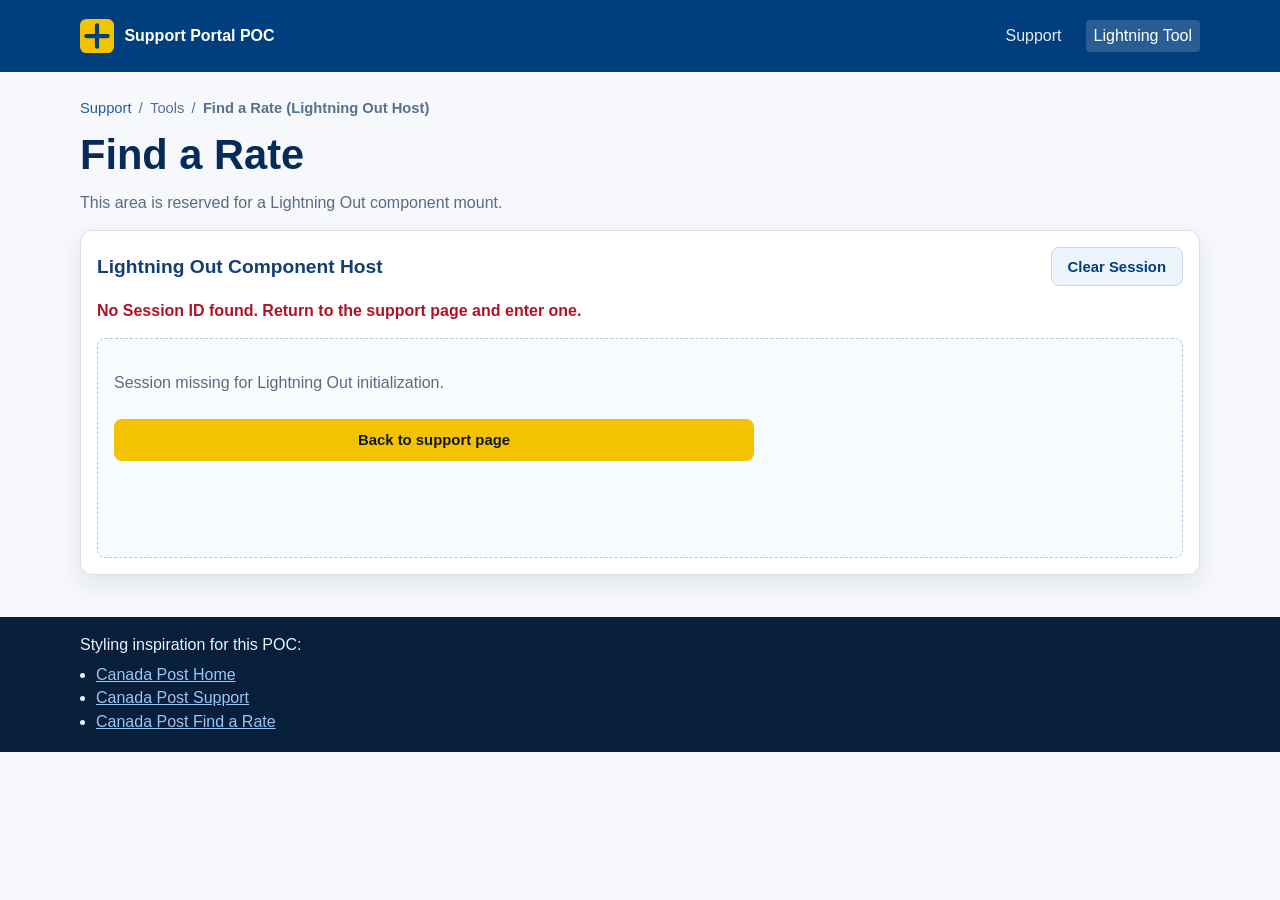
==== host.html @ 67263a51 "Initial Lightning Out POC website scaffold. Add a self-contained two-page support-styled demo with s" ====
<!DOCTYPE html>
<html lang="en">
<head>
  <meta charset="UTF-8">
  <meta name="viewport" content="width=device-width, initial-scale=1.0">
  <title>Find a Rate Tool | Lightning Out POC</title>
  <link rel="stylesheet" href="assets/css/styles.css">
</head>
<body class="page page-tool">
  <header class="site-header">
    <div class="wrap header-row">
      <a class="brand" href="index.html" aria-label="Support Portal home">
        <img src="assets/img/logo-mark.svg" alt="" class="brand-mark">
        <span class="brand-text">Support Portal POC</span>
      </a>
      <nav class="header-links" aria-label="Primary">
        <a href="index.html">Support</a>
        <a href="host.html" aria-current="page">Lightning Tool</a>
      </nav>
    </div>
  </header>

  <main>
    <section class="tool-shell">
      <div class="wrap">
        <nav class="breadcrumbs" aria-label="Breadcrumb">
          <a href="index.html">Support</a>
          <span>/</span>
          <span>Tools</span>
          <span>/</span>
          <strong>Find a Rate (Lightning Out Host)</strong>
        </nav>

        <div class="tool-header">
          <h1>Find a Rate</h1>
          <p>This area is reserved for a Lightning Out component mount.</p>
        </div>

        <section class="lightning-card" aria-labelledby="lightning-host-title">
          <div class="lightning-card-head">
            <h2 id="lightning-host-title">Lightning Out Component Host</h2>
            <button id="clear-session" type="button" class="btn-secondary">Clear Session</button>
          </div>
          <p id="session-state" class="status-line" role="status"></p>
          <div id="lightning-out-root" class="lightning-root" aria-live="polite">
            <p class="placeholder-copy">Initializing Lightning Out container...</p>
          </div>
        </section>
      </div>
    </section>
  </main>

  <footer class="site-footer">
    <div class="wrap">
      <p>Styling inspiration for this POC:</p>
      <ul>
        <li><a href="https://www.canadapost-postescanada.ca/" target="_blank" rel="noopener noreferrer">Canada Post Home</a></li>
        <li><a href="https://www.canadapost-postescanada.ca/cpc/en/support.page" target="_blank" rel="noopener noreferrer">Canada Post Support</a></li>
        <li><a href="https://www.canadapost-postescanada.ca/cpc/en/tools/find-a-rate.page" target="_blank" rel="noopener noreferrer">Canada Post Find a Rate</a></li>
      </ul>
    </div>
  </footer>

  <script src="assets/js/lightning-config.js"></script>
  <script src="assets/js/host.js"></script>
</body>
</html>
---- assets/css/styles.css ----
:root {
  --cp-yellow: #f3c300;
  --cp-blue: #003e7e;
  --cp-light-blue: #edf4fb;
  --cp-text: #1e2a39;
  --cp-muted: #5a6b7f;
  --cp-border: #d8e0ea;
  --cp-bg: #f6f8fb;
  --cp-white: #ffffff;
  --shadow-soft: 0 10px 24px rgba(10, 32, 70, 0.09);
}

*,
*::before,
*::after {
  box-sizing: border-box;
}

body {
  margin: 0;
  font-family: Arial, Helvetica, sans-serif;
  color: var(--cp-text);
  background: var(--cp-bg);
  line-height: 1.45;
}

.wrap {
  width: min(1120px, calc(100% - 2rem));
  margin: 0 auto;
}

.site-header {
  background: var(--cp-blue);
  color: var(--cp-white);
}

.header-row {
  display: flex;
  justify-content: space-between;
  align-items: center;
  gap: 1rem;
  min-height: 72px;
}

.brand {
  color: var(--cp-white);
  text-decoration: none;
  display: inline-flex;
  align-items: center;
  gap: 0.65rem;
  font-weight: 700;
}

.brand-mark {
  width: 34px;
  height: 34px;
}

.header-links {
  display: inline-flex;
  gap: 1rem;
}

.header-links a {
  color: var(--cp-white);
  text-decoration: none;
  opacity: 0.9;
  padding: 0.3rem 0.5rem;
  border-radius: 4px;
}

.header-links a[aria-current="page"] {
  background: rgba(255, 255, 255, 0.16);
  opacity: 1;
}

.hero {
  background: linear-gradient(160deg, var(--cp-white), #f2f7ff);
  padding: 2.5rem 0 1.75rem;
  border-bottom: 1px solid var(--cp-border);
}

.hero-content {
  display: grid;
  gap: 1.75rem;
  grid-template-columns: 1.2fr 0.8fr;
  align-items: center;
}

.kicker {
  margin: 0;
  color: var(--cp-blue);
  font-size: 0.8rem;
  font-weight: 700;
  text-transform: uppercase;
  letter-spacing: 0.07em;
}

h1 {
  margin: 0.4rem 0 0.7rem;
  font-size: clamp(1.9rem, 4vw, 2.6rem);
  color: #072b58;
}

.hero-copy p {
  margin-top: 0;
}

.session-form {
  margin-top: 1.2rem;
  background: var(--cp-white);
  border: 1px solid var(--cp-border);
  border-radius: 10px;
  padding: 1rem;
  box-shadow: var(--shadow-soft);
  max-width: 620px;
}

.session-form label {
  display: block;
  font-weight: 700;
  margin-bottom: 0.35rem;
}

.session-form input {
  width: 100%;
  border: 1px solid #c3d1e1;
  border-radius: 8px;
  font-size: 1rem;
  padding: 0.65rem 0.7rem;
  margin-bottom: 0.5rem;
}

.session-form input:focus {
  outline: 3px solid rgba(6, 94, 194, 0.22);
  border-color: #2f73bf;
}

.helper-text {
  color: var(--cp-muted);
  margin-top: 0;
  margin-bottom: 0.65rem;
  font-size: 0.93rem;
}

.form-error {
  color: #b0122a;
  margin: 0 0 0.65rem;
  font-weight: 700;
}

.btn-primary,
.btn-secondary,
.tile-btn {
  border-radius: 8px;
  font-weight: 700;
  font-size: 0.93rem;
  padding: 0.65rem 1rem;
  border: 0;
  cursor: pointer;
}

.btn-primary {
  background: var(--cp-yellow);
  color: #101820;
  text-decoration: none;
  display: inline-flex;
  align-items: center;
  justify-content: center;
}

.btn-primary:hover {
  filter: brightness(0.97);
}

.btn-secondary {
  background: var(--cp-light-blue);
  color: var(--cp-blue);
  border: 1px solid #c5d8ed;
}

.hero-art img {
  width: 100%;
  max-width: 360px;
  margin-left: auto;
  display: block;
}

.tile-section {
  padding: 2rem 0 2.8rem;
}

.tile-section h2 {
  margin-top: 0;
  color: #0c3567;
}

.tile-grid {
  display: grid;
  grid-template-columns: repeat(3, minmax(0, 1fr));
  gap: 1rem;
}

.tile {
  background: var(--cp-white);
  border: 1px solid var(--cp-border);
  border-radius: 12px;
  padding: 1rem;
  box-shadow: var(--shadow-soft);
  display: flex;
  flex-direction: column;
}

.tile-icon {
  width: 40px;
  height: 40px;
  margin-bottom: 0.4rem;
}

.tile h3 {
  margin: 0.15rem 0;
  color: #103b70;
}

.tile p {
  margin-top: 0.25rem;
  color: var(--cp-muted);
  flex: 1;
}

.tile-btn {
  background: #f0f5fb;
  color: #49627c;
  border: 1px solid #d4e0ef;
  cursor: not-allowed;
}

.tool-shell {
  padding: 1.6rem 0 2.6rem;
}

.breadcrumbs {
  color: #56718e;
  font-size: 0.92rem;
  display: flex;
  gap: 0.45rem;
  align-items: center;
}

.breadcrumbs a {
  color: #1d5ea6;
  text-decoration: none;
}

.tool-header h1 {
  margin-bottom: 0.35rem;
}

.tool-header p {
  color: var(--cp-muted);
  margin-top: 0;
}

.lightning-card {
  background: var(--cp-white);
  border: 1px solid var(--cp-border);
  border-radius: 12px;
  box-shadow: var(--shadow-soft);
  padding: 1rem;
}

.lightning-card-head {
  display: flex;
  align-items: center;
  justify-content: space-between;
  gap: 1rem;
}

.lightning-card-head h2 {
  margin: 0;
  color: #123f75;
  font-size: 1.2rem;
}

.status-line {
  margin: 0.8rem 0 1rem;
  color: #285d92;
  font-weight: 700;
}

.status-line.is-error {
  color: #b0122a;
}

.lightning-root {
  border: 1px dashed #b7cae2;
  background: #f9fcff;
  border-radius: 8px;
  padding: 1rem;
  min-height: 220px;
}

.placeholder-copy,
.placeholder-empty p,
.placeholder-ready p {
  color: var(--cp-muted);
}

.placeholder-empty,
.placeholder-ready {
  display: grid;
  gap: 0.55rem;
  max-width: 640px;
}

code {
  background: #edf3fa;
  padding: 0.05rem 0.25rem;
  border-radius: 4px;
}

.site-footer {
  background: #071f3b;
  color: #ebf1fa;
  padding: 1rem 0 1.2rem;
}

.site-footer p {
  margin: 0 0 0.45rem;
}

.site-footer ul {
  margin: 0;
  padding-left: 1rem;
}

.site-footer a {
  color: #9bc5f5;
}

@media (max-width: 960px) {
  .hero-content {
    grid-template-columns: 1fr;
  }

  .hero-art {
    order: -1;
  }

  .hero-art img {
    margin: 0;
    max-width: 250px;
  }

  .tile-grid {
    grid-template-columns: repeat(2, minmax(0, 1fr));
  }
}

@media (max-width: 640px) {
  .header-row {
    flex-wrap: wrap;
    padding: 0.5rem 0;
  }

  .tile-grid {
    grid-template-columns: 1fr;
  }

  .lightning-card-head {
    flex-direction: column;
    align-items: flex-start;
  }
}
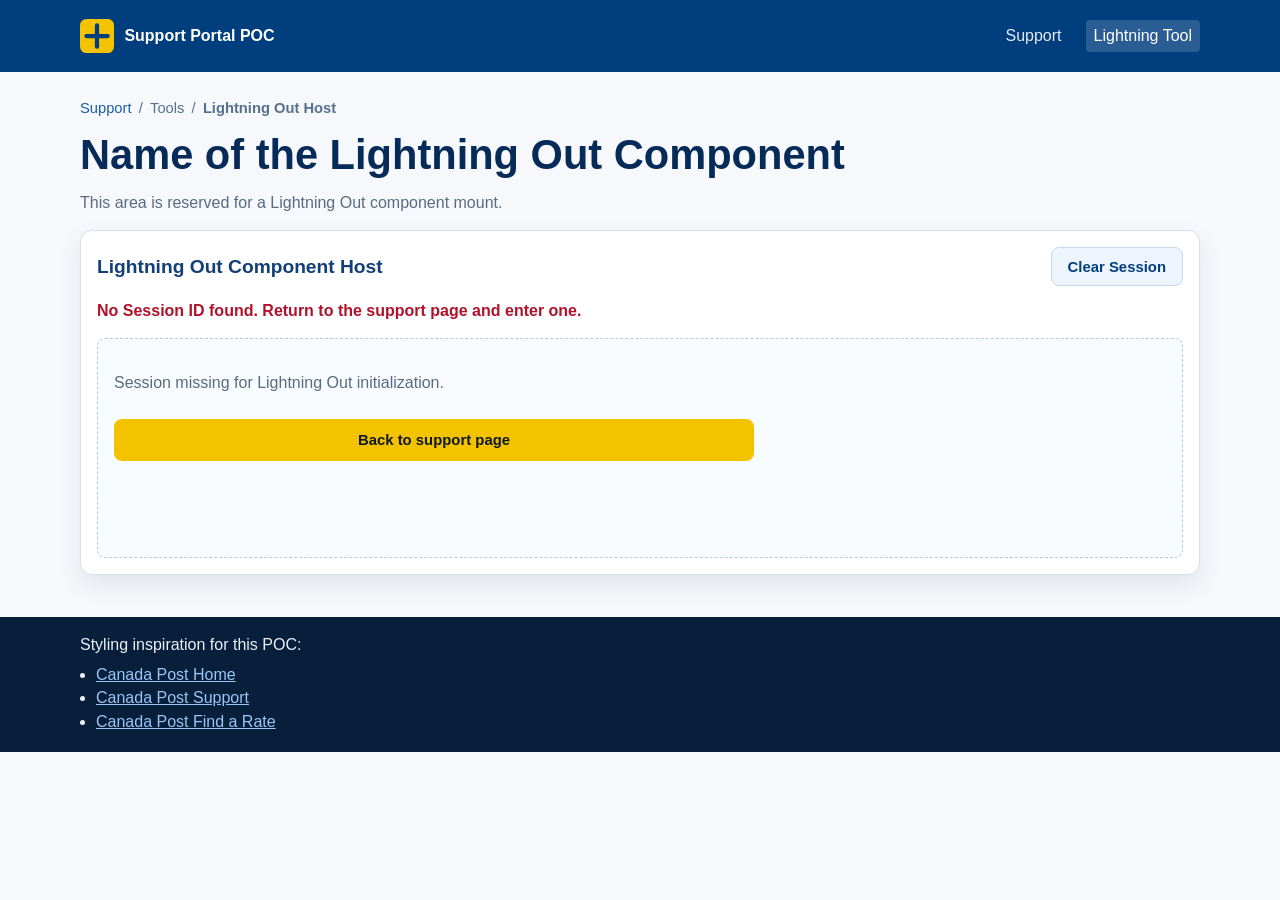
==== commit 2ea139e3: "text update" ====
--- a/host.html
+++ b/host.html
@@ -28,11 +28,11 @@
           <span>/</span>
           <span>Tools</span>
           <span>/</span>
-          <strong>Find a Rate (Lightning Out Host)</strong>
+          <strong>Lightning Out Host</strong>
         </nav>
 
         <div class="tool-header">
-          <h1>Find a Rate</h1>
+          <h1>Name of the Lightning Out Component</h1>
           <p>This area is reserved for a Lightning Out component mount.</p>
         </div>
 
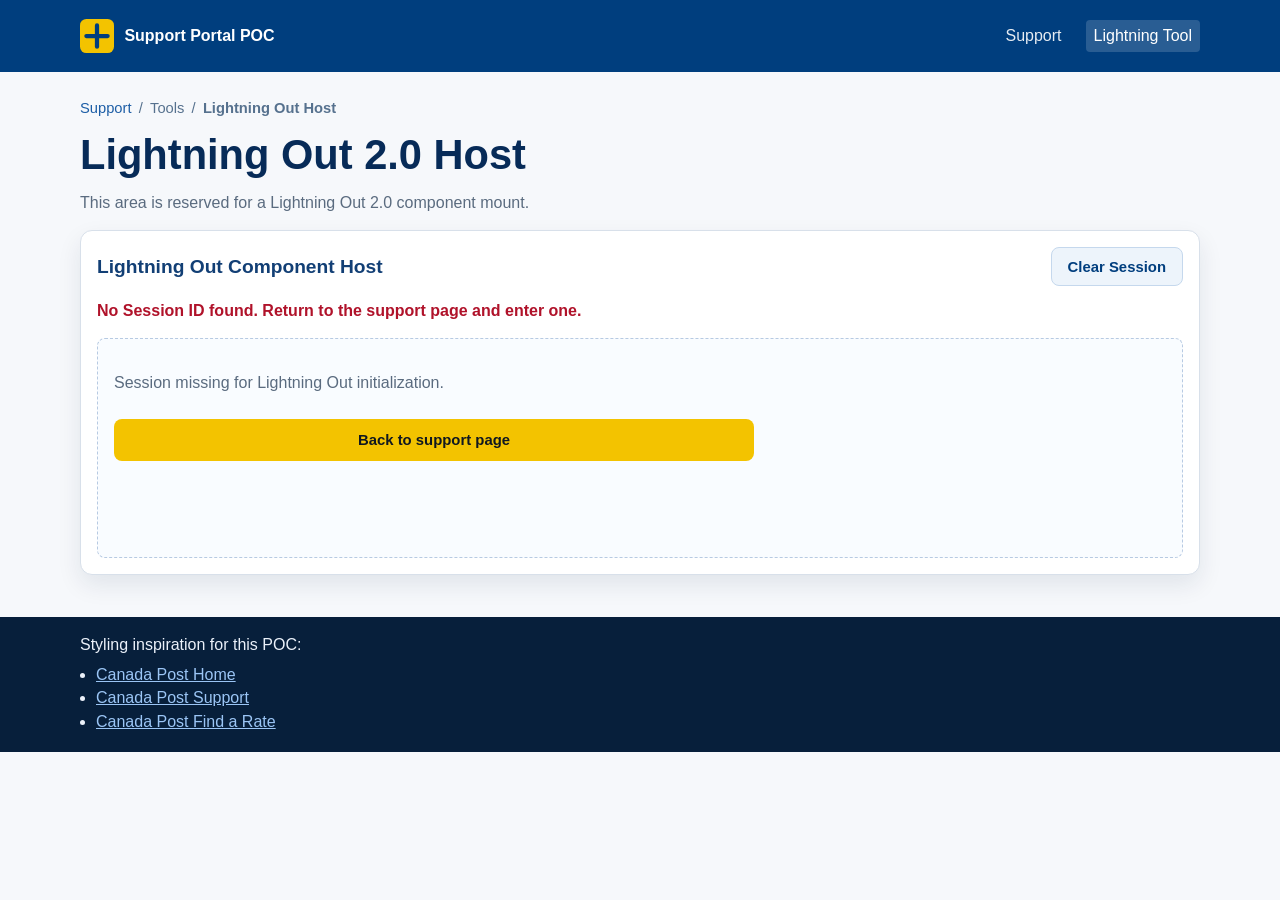
==== commit 7015ef21: "update to lwc 2.0" ====
--- a/host.html
+++ b/host.html
@@ -32,8 +32,8 @@
         </nav>
 
         <div class="tool-header">
-          <h1>Name of the Lightning Out Component</h1>
-          <p>This area is reserved for a Lightning Out component mount.</p>
+          <h1>Lightning Out 2.0 Host</h1>
+          <p>This area is reserved for a Lightning Out 2.0 component mount.</p>
         </div>
 
         <section class="lightning-card" aria-labelledby="lightning-host-title">
@@ -44,6 +44,7 @@
           <p id="session-state" class="status-line" role="status"></p>
           <div id="lightning-out-root" class="lightning-root" aria-live="polite">
             <p class="placeholder-copy">Initializing Lightning Out container...</p>
+           
           </div>
         </section>
       </div>
@@ -65,3 +66,7 @@
   <script src="assets/js/host.js"></script>
 </body>
 </html>
+
+
+
+
